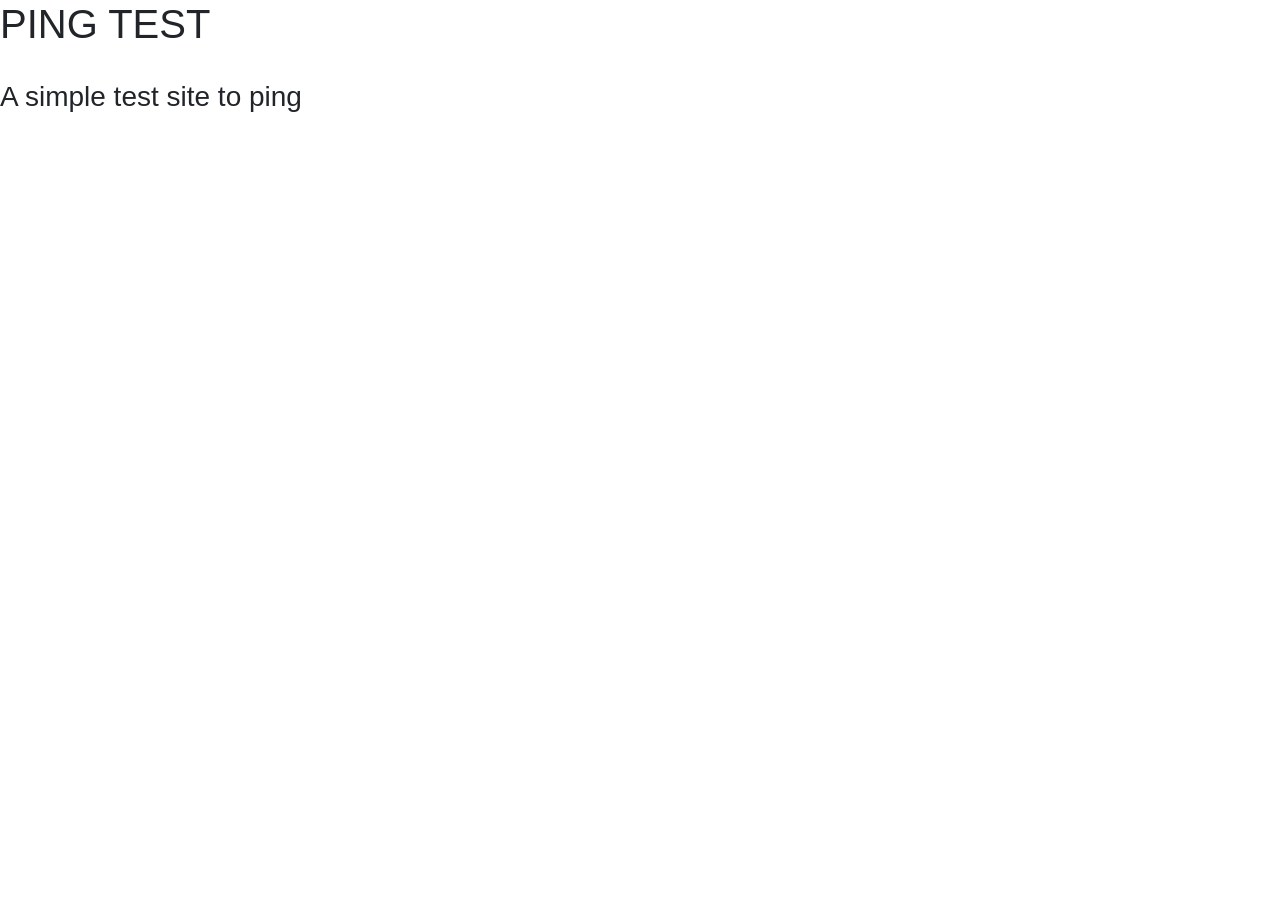
==== index.html @ 5b17bde3 "fixed the index thing for github" ====
<!DOCTYPE html>
<html lang="en" dir="ltr">
    <head>
    <meta charset="utf-8">

        <title>Ping Test</title>

        <meta name="viewport" content="width=device-width, initial-scale=1, shrink-to-fit=no">

        <link href="https://stackpath.bootstrapcdn.com/bootstrap/4.4.1/css/bootstrap.min.css" rel="stylesheet" integrity="sha384-Vkoo8x4CGsO3+Hhxv8T/Q5PaXtkKtu6ug5TOeNV6gBiFeWPGFN9MuhOf23Q9Ifjh" crossorigin="anonymous">

        <script src="https://ajax.googleapis.com/ajax/libs/jquery/3.4.1/jquery.min.js"></script>

        <script src="https://stackpath.bootstrapcdn.com/bootstrap/4.4.1/js/bootstrap.min.js" integrity="sha384-wfSDF2E50Y2D1uUdj0O3uMBJnjuUD4Ih7YwaYd1iqfktj0Uod8GCExl3Og8ifwB6" crossorigin="anonymous"></script>

        <link rel="stylesheet" href="main.css">

    </head>
    <body style="overflow: hidden;">

        <div id="main">

            <h1>PING TEST</h1>
            <br>
            <h3>A simple test site to ping</h3>
            <br>
            <br>
            <iframe src="https://www.zm.gov.lv/en/" frameborder="0"></iframe>
            
        </div>
        
    

            <!-- Bootstrap -->
            <script src="https://code.jquery.com/jquery-3.4.1.slim.min.js"
                integrity="sha384-J6qa4849blE2+poT4WnyKhv5vZF5SrPo0iEjwBvKU7imGFAV0wwj1yYfoRSJoZ+n"
                crossorigin="anonymous"></script>
            <script src="https://cdn.jsdelivr.net/npm/popper.js@1.16.0/dist/umd/popper.min.js"
                integrity="sha384-Q6E9RHvbIyZFJoft+2mJbHaEWldlvI9IOYy5n3zV9zzTtmI3UksdQRVvoxMfooAo"
                crossorigin="anonymous"></script>
            <script src="https://stackpath.bootstrapcdn.com/bootstrap/4.4.1/js/bootstrap.min.js"
                integrity="sha384-wfSDF2E50Y2D1uUdj0O3uMBJnjuUD4Ih7YwaYd1iqfktj0Uod8GCExl3Og8ifwB6"
                crossorigin="anonymous"></script>
            
            <!-- JQuery -->
            <script src="https://ajax.googleapis.com/ajax/libs/jquery/3.4.1/jquery.min.js"></script>
            
            <!-- JS -->
            <script type="text/javascript" src="linked.js"></script>
    </body>
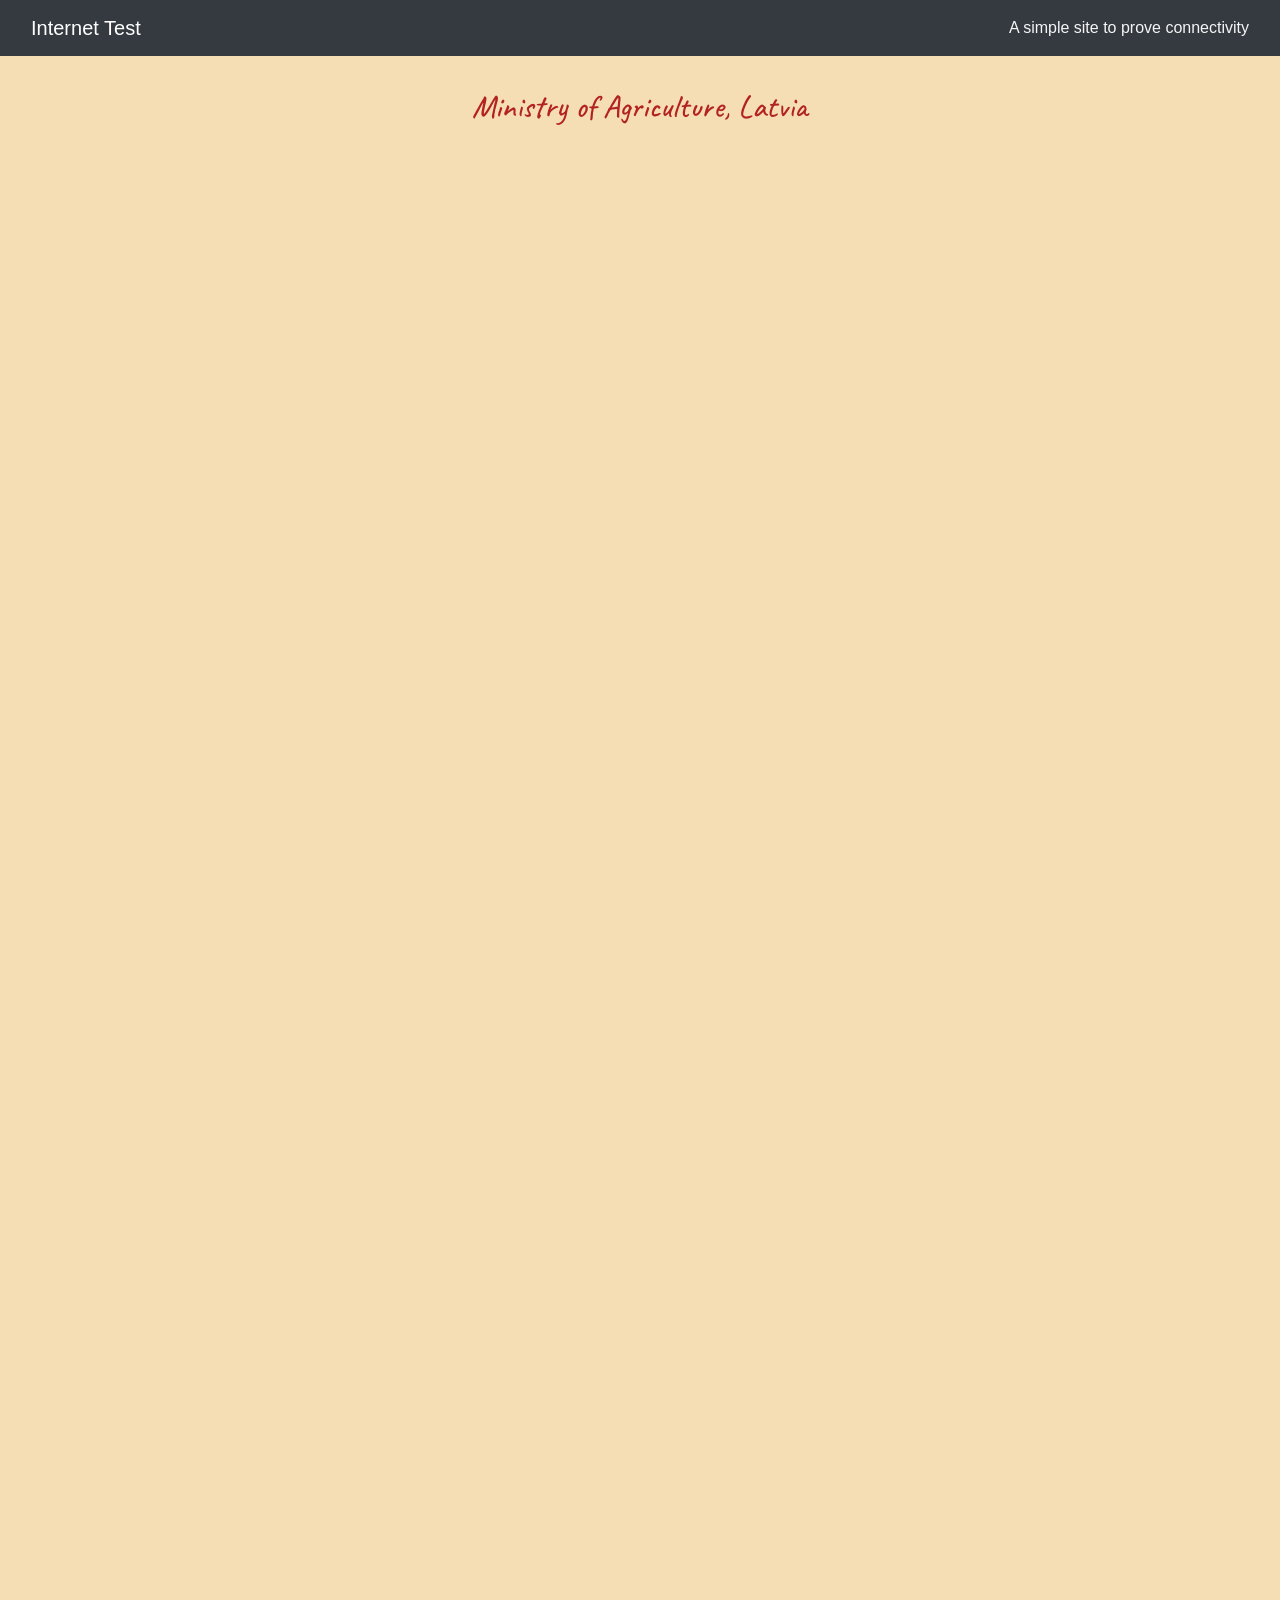
==== commit 4aa205d3: "third commit made stuff pretty" ====
--- a/index.html
+++ b/index.html
@@ -7,26 +7,35 @@
 
         <meta name="viewport" content="width=device-width, initial-scale=1, shrink-to-fit=no">
 
+        <link rel="icon" href="imgs/favicon.ico">
+
         <link href="https://stackpath.bootstrapcdn.com/bootstrap/4.4.1/css/bootstrap.min.css" rel="stylesheet" integrity="sha384-Vkoo8x4CGsO3+Hhxv8T/Q5PaXtkKtu6ug5TOeNV6gBiFeWPGFN9MuhOf23Q9Ifjh" crossorigin="anonymous">
 
         <script src="https://ajax.googleapis.com/ajax/libs/jquery/3.4.1/jquery.min.js"></script>
 
         <script src="https://stackpath.bootstrapcdn.com/bootstrap/4.4.1/js/bootstrap.min.js" integrity="sha384-wfSDF2E50Y2D1uUdj0O3uMBJnjuUD4Ih7YwaYd1iqfktj0Uod8GCExl3Og8ifwB6" crossorigin="anonymous"></script>
 
+        <link href="https://fonts.googleapis.com/css2?family=Caveat&display=swap" rel="stylesheet">
+
         <link rel="stylesheet" href="main.css">
 
     </head>
-    <body style="overflow: hidden;">
+    <body>
+        <div class="base">
 
-        <div id="main">
+            <nav class="navbar navbar-dark bg-dark">
+                <div class="container-fluid">
+                    <span class="navbar-brand mb-0 h1">Internet Test</span>
+                    <span class="nav-item txt-pretty"> A simple site to prove connectivity</span>
+                </div>
+            </nav>
 
-            <h1>PING TEST</h1>
-            <br>
-            <h3>A simple test site to ping</h3>
-            <br>
-            <br>
-            <iframe src="https://www.zm.gov.lv/en/" frameborder="0"></iframe>
+            <div id="main" class="cntr">
+                <h2 id="agmin" class="txt-prettier">Ministry of Agriculture, Latvia</h2>
+
+                <iframe id="ag" class="if" src="https://www.zm.gov.lv/en/" frameborder="0"></iframe>
             
+            </div>
         </div>
         
     
--- a/main.css
+++ b/main.css
@@ -0,0 +1,30 @@
+.base {
+    margin: auto;
+    width: 100%;
+    height: 100%;
+    background-color: wheat;
+}
+
+.cntr {
+    padding-top: 2rem;
+    margin: auto;
+    text-align: center;
+    align-content: center;
+    width: 98%;
+    height: 98%;
+}
+
+.if {
+    margin: auto;
+    width: 99%;
+    height: 100rem;
+}
+
+.txt-pretty {
+    color: whitesmoke;
+}
+
+.txt-prettier{
+    font-family: 'Caveat', cursive;
+    color: firebrick;
+}
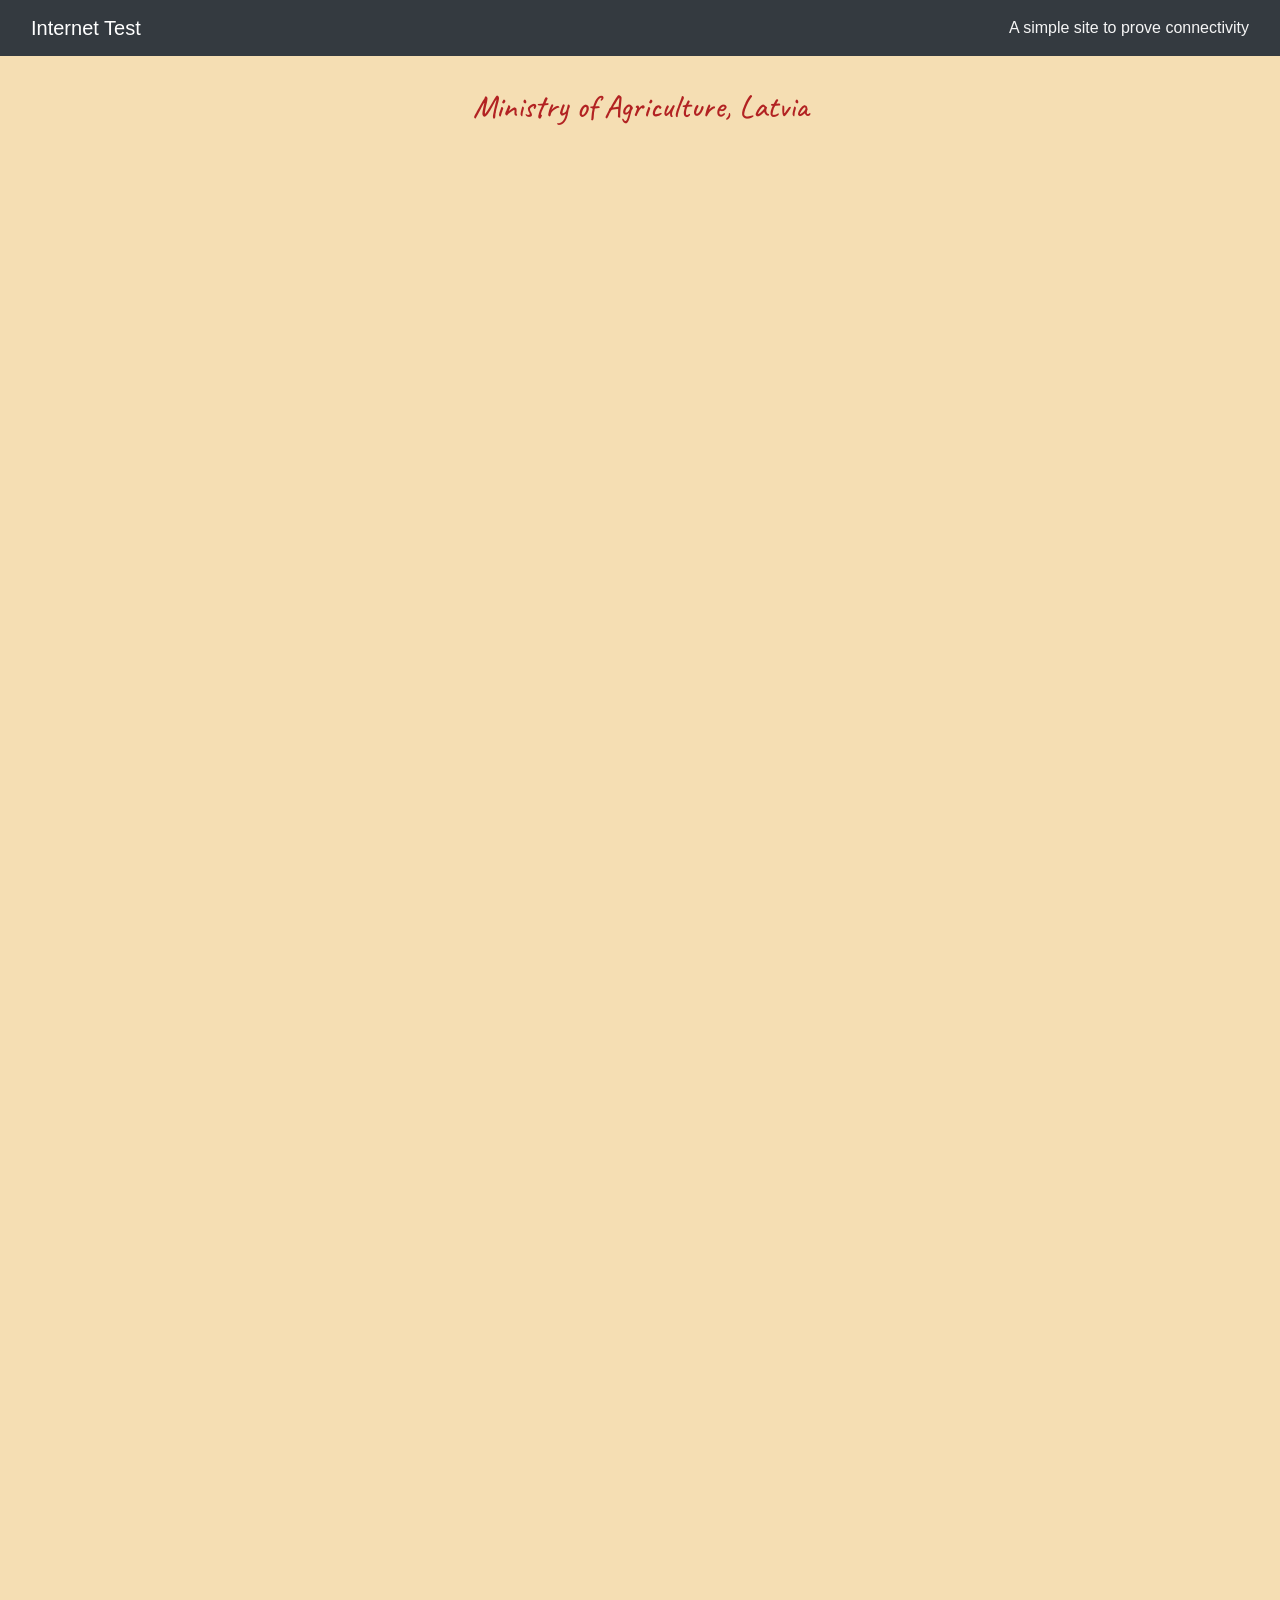
==== commit d35037d3: "fourth push small edits" ====
--- a/index.html
+++ b/index.html
@@ -3,7 +3,7 @@
     <head>
     <meta charset="utf-8">
 
-        <title>Ping Test</title>
+        <title>Test</title>
 
         <meta name="viewport" content="width=device-width, initial-scale=1, shrink-to-fit=no">
 
@@ -20,7 +20,7 @@
         <link rel="stylesheet" href="main.css">
 
     </head>
-    <body>
+    <body">
         <div class="base">
 
             <nav class="navbar navbar-dark bg-dark">
--- a/main.css
+++ b/main.css
@@ -10,13 +10,13 @@
     margin: auto;
     text-align: center;
     align-content: center;
-    width: 98%;
-    height: 98%;
+    width: 99%;
+    height: 99%;
 }
 
 .if {
     margin: auto;
-    width: 99%;
+    width: 100%;
     height: 100rem;
 }
 
